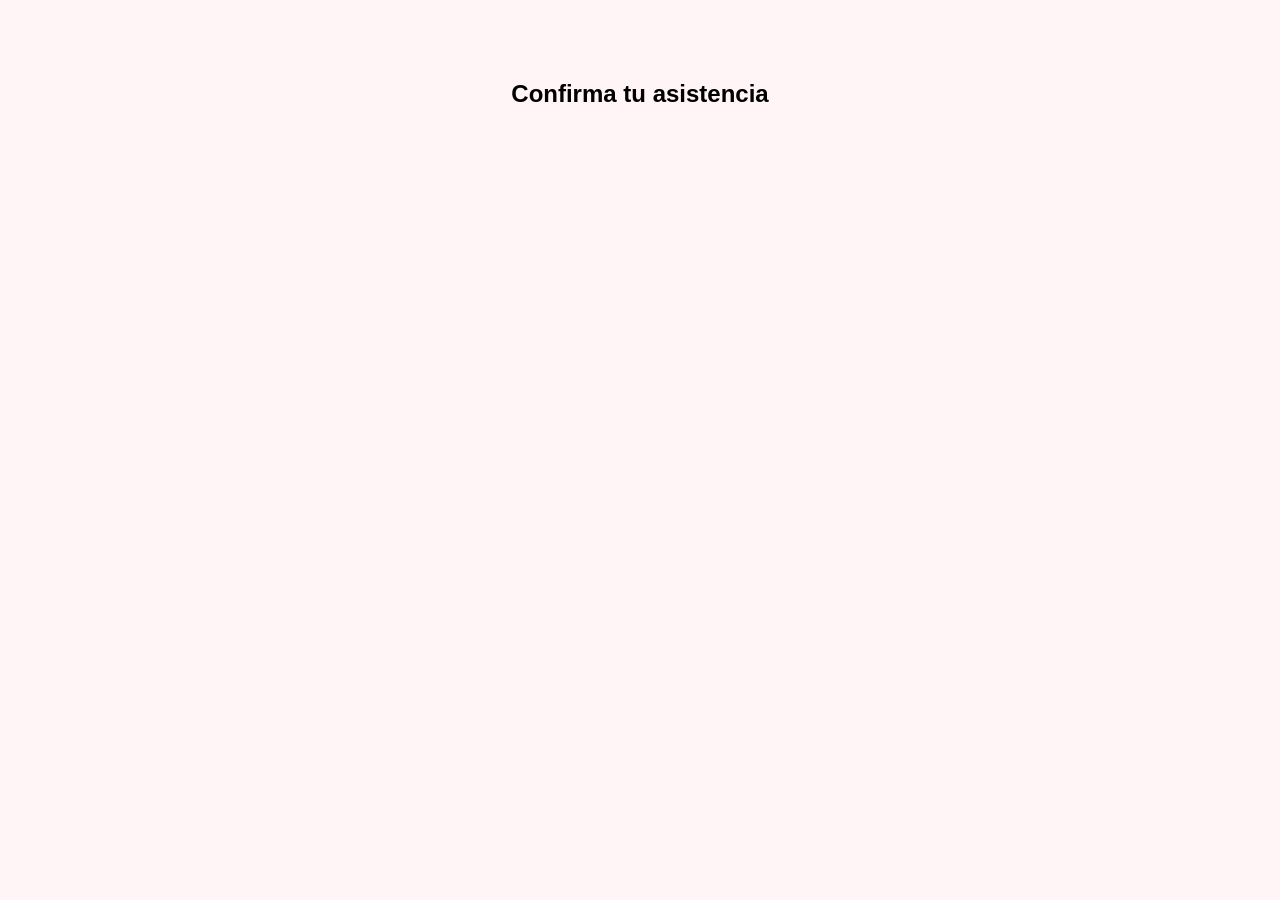
==== cocoparty.html @ 99a981a7 "Add files via upload" ====
<!DOCTYPE html>
<html lang="es">
<head>
  <meta charset="UTF-8">
  <meta name="viewport" content="width=device-width, initial-scale=1.0">
  <title>Invitación - Cumpleaños</title>
  <link rel="stylesheet" href="./assets/css/styles.css">
</head>
<body>

  <section class="hero">
       <h2>Confirma tu asistencia</h2>

    <!-- FORMULARIO TALLY -->
     <div id="formulario">
    <iframe 
  src="https://www.whocan.org/es/vote/IiRpELlnyvThi5z1NXnTykroi522/-OrBQgY4K893P5wldVBH"
  width="100%" 
  height="500" 
  frameborder="0">
</iframe>
</div>
  </section>

  
</body>
</html>
---- assets/css/styles.css ----
body {
  margin: 0;
  font-family: 'Arial', sans-serif;
  text-align: center;
  background: #fff5f7;
}

.hero {
  padding: 60px 20px;
}

.confirmacion {
  padding: 40px;
  background: white;
  border-radius: 20px;
  margin: 20px;
}
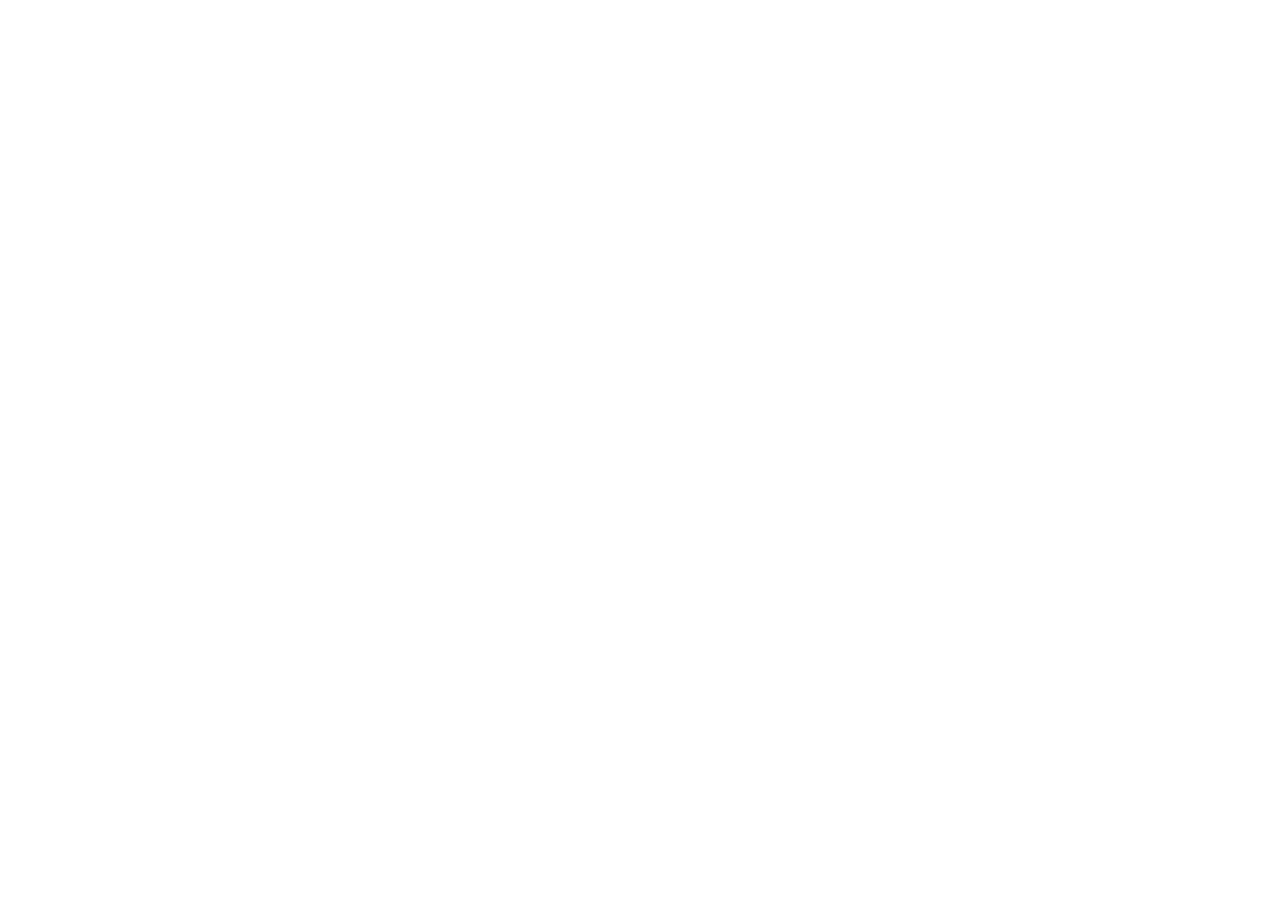
==== commit 2572dfc1: "Add files via upload" ====
--- a/cocoparty.html
+++ b/cocoparty.html
@@ -4,12 +4,11 @@
   <meta charset="UTF-8">
   <meta name="viewport" content="width=device-width, initial-scale=1.0">
   <title>Invitación - Cumpleaños</title>
-  <link rel="stylesheet" href="./assets/css/styles.css">
+  
 </head>
 <body>
 
   <section class="hero">
-       <h2>Confirma tu asistencia</h2>
 
     <!-- FORMULARIO TALLY -->
      <div id="formulario">
